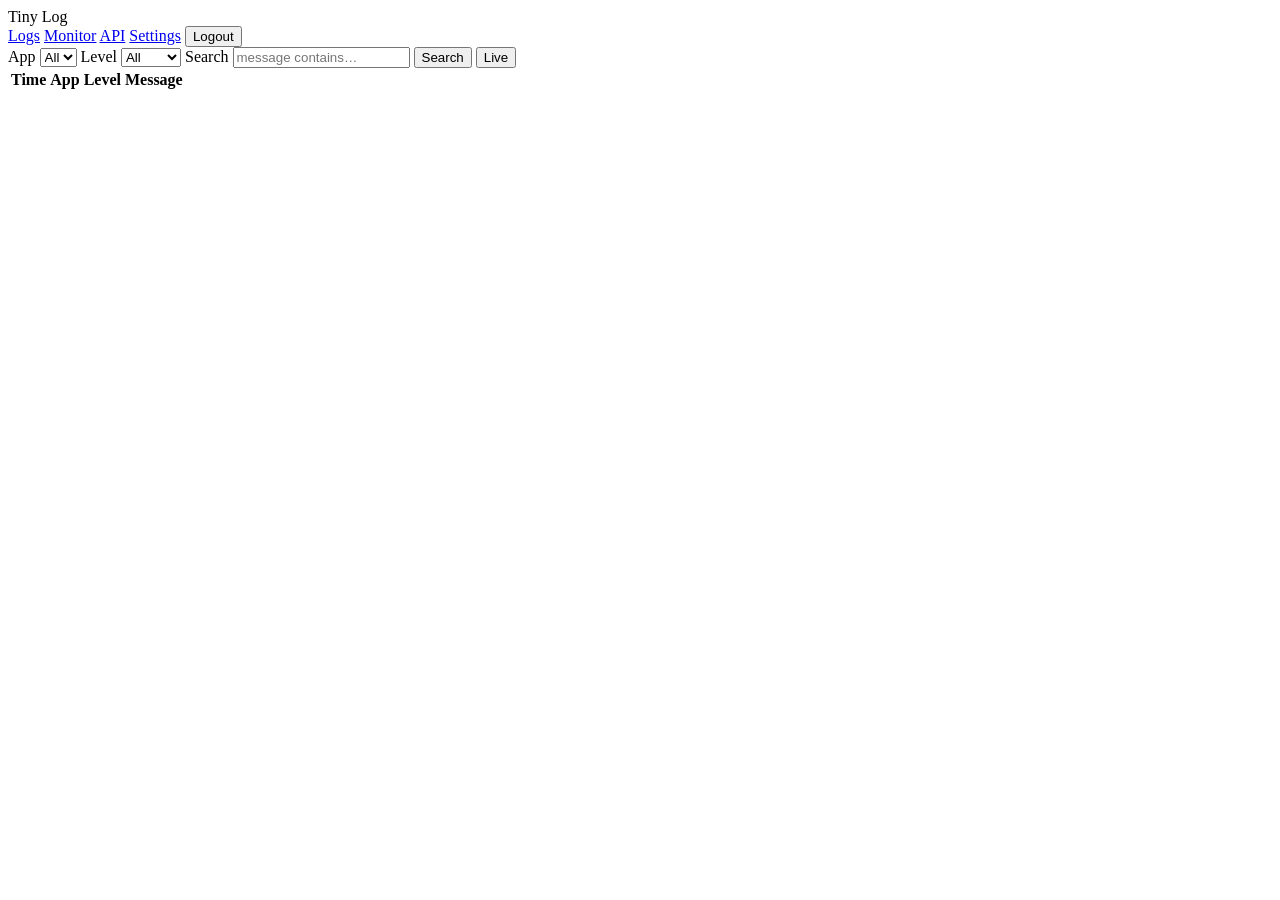
==== server/web/index.html @ 0274c63c "Split into server/agent workspace with metrics monitoring, auth modes, and Swagger. Move the app und" ====
<!DOCTYPE html>
<html lang="en">
<head>
  <meta charset="utf-8" />
  <meta name="viewport" content="width=device-width, initial-scale=1" />
  <title>Tiny Log</title>
  <link rel="stylesheet" href="/style.css" />
</head>
<body>
  <header class="topbar">
    <div class="brand">Tiny Log</div>
    <nav>
      <a href="/" class="active">Logs</a>
      <a href="/monitor">Monitor</a>
      <a href="/swagger">API</a>
      <a href="/settings">Settings</a>
      <span id="nav-badge" class="nav-badge" hidden></span>
      <span id="nav-user" class="nav-user"></span>
      <button id="logout-btn" type="button" class="linkish">Logout</button>
    </nav>
  </header>

  <section class="filters">
    <label>
      App
      <select id="filter-app">
        <option value="">All</option>
      </select>
    </label>
    <label>
      Level
      <select id="filter-level">
        <option value="">All</option>
        <option value="debug">debug</option>
        <option value="info">info</option>
        <option value="warn">warn</option>
        <option value="error">error</option>
        <option value="fatal">fatal</option>
      </select>
    </label>
    <label class="search-label">
      Search
      <span class="search-row">
        <input id="filter-search" type="search" placeholder="message contains…" />
        <button id="search-btn" type="button">Search</button>
      </span>
    </label>
    <button id="live-btn" type="button" class="live-btn" aria-pressed="false">Live</button>
  </section>

  <div id="new-logs-banner" class="new-logs" hidden>
    <button type="button" id="new-logs-btn">0 new logs</button>
  </div>

  <main class="log-table-wrap">
    <table class="log-table">
      <thead>
        <tr>
          <th>Time</th>
          <th>App</th>
          <th>Level</th>
          <th>Message</th>
        </tr>
      </thead>
      <tbody id="log-rows"></tbody>
    </table>
  </main>

  <dialog id="detail-dialog">
    <form method="dialog" class="detail">
      <header>
        <h2>Log detail</h2>
        <button value="close" class="linkish">Close</button>
      </header>
      <dl>
        <dt>Timestamp</dt><dd id="d-timestamp"></dd>
        <dt>App</dt><dd id="d-app"></dd>
        <dt>Level</dt><dd id="d-level"></dd>
        <dt>Source</dt><dd id="d-source"></dd>
        <dt>Message</dt><dd id="d-message" class="pre"></dd>
        <dt>Metadata</dt><dd><pre id="d-meta"></pre></dd>
      </dl>
    </form>
  </dialog>

  <script src="/app.js"></script>
</body>
</html>
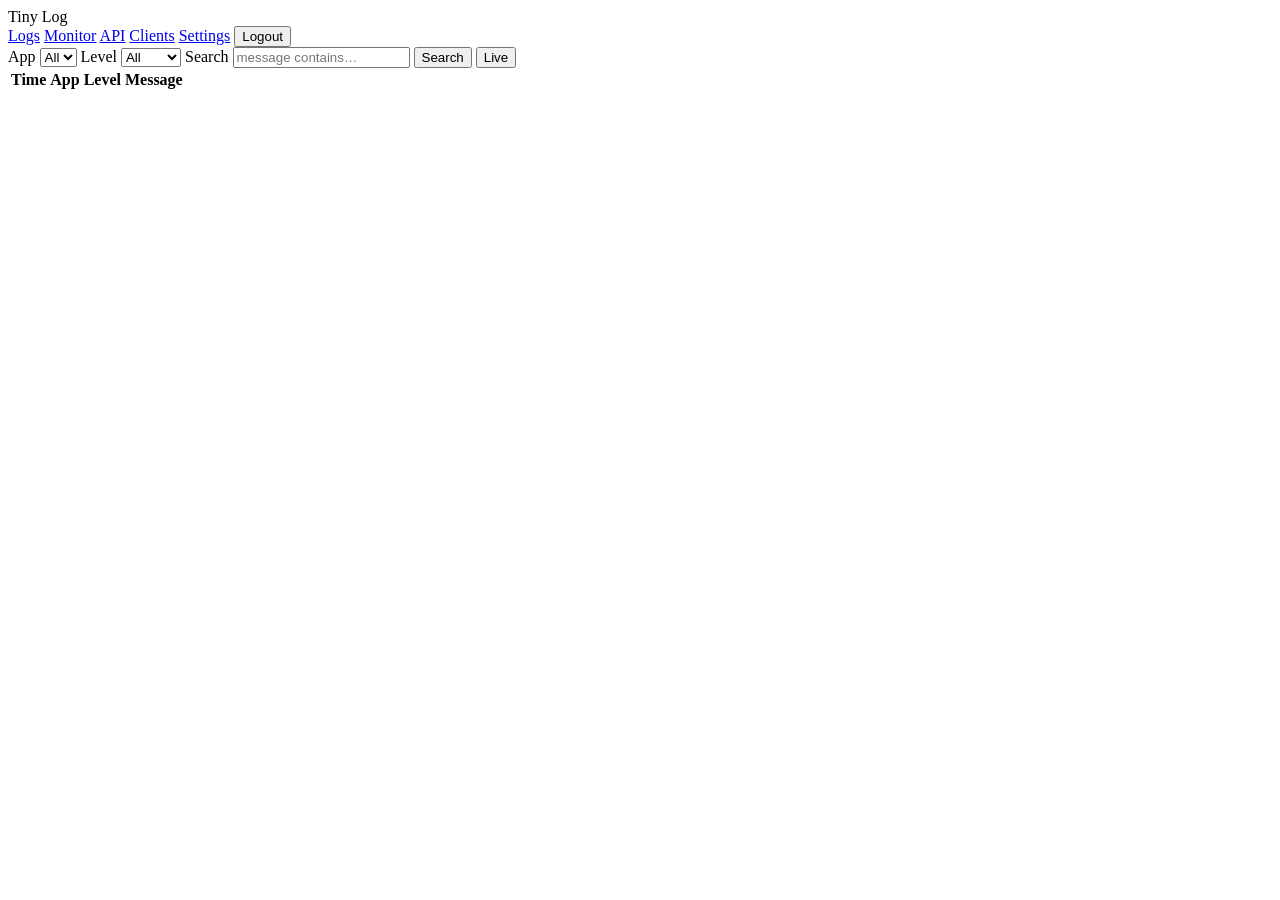
==== commit 3c3871c5: "Make server and agent independently shippable for production. Split crates and Docker assets, harden" ====
--- a/server/web/index.html
+++ b/server/web/index.html
@@ -13,6 +13,7 @@
       <a href="/" class="active">Logs</a>
       <a href="/monitor">Monitor</a>
       <a href="/swagger">API</a>
+      <a href="/clients">Clients</a>
       <a href="/settings">Settings</a>
       <span id="nav-badge" class="nav-badge" hidden></span>
       <span id="nav-user" class="nav-user"></span>
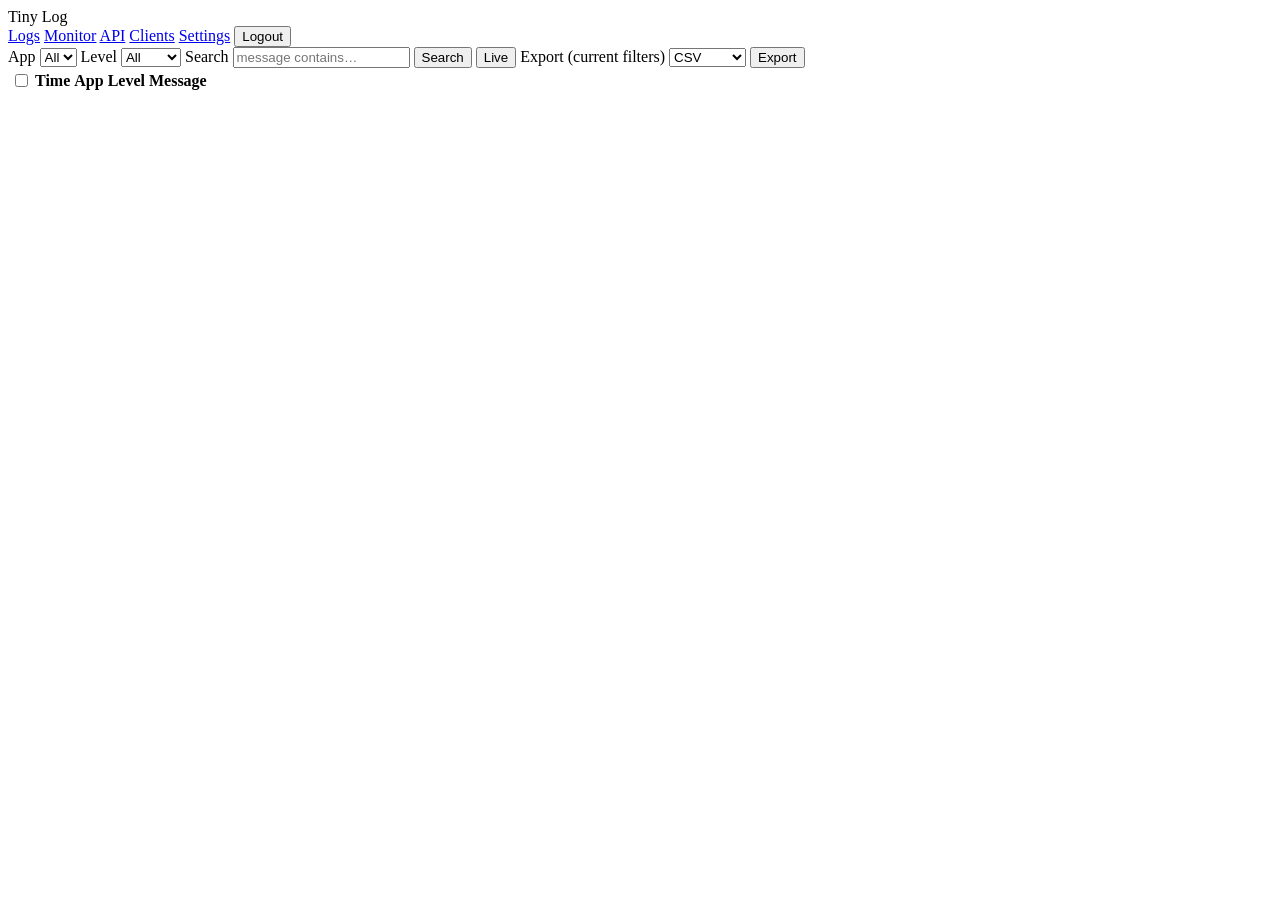
==== commit 4e1dded3: "Export logs as NDJSON/CSV and copy them from the UI. - GET /api/v1/logs/export: every row matching t" ====
--- a/server/web/index.html
+++ b/server/web/index.html
@@ -47,7 +47,24 @@
       </span>
     </label>
     <button id="live-btn" type="button" class="live-btn" aria-pressed="false">Live</button>
+    <label class="export-label">
+      Export (current filters)
+      <span class="search-row">
+        <select id="export-format" aria-label="Export format">
+          <option value="csv">CSV</option>
+          <option value="ndjson">NDJSON</option>
+        </select>
+        <button id="export-btn" type="button">Export</button>
+      </span>
+    </label>
   </section>
+
+  <div id="select-bar" class="select-bar" hidden>
+    <span id="select-count"></span>
+    <button id="copy-text-btn" type="button">Copy text</button>
+    <button id="copy-json-btn" type="button">Copy JSON</button>
+    <button id="select-clear-btn" type="button" class="linkish">Clear</button>
+  </div>
 
   <div id="new-logs-banner" class="new-logs" hidden>
     <button type="button" id="new-logs-btn">0 new logs</button>
@@ -57,6 +74,7 @@
     <table class="log-table">
       <thead>
         <tr>
+          <th class="pick"><input type="checkbox" id="pick-all" aria-label="Select all shown" /></th>
           <th>Time</th>
           <th>App</th>
           <th>Level</th>
@@ -73,6 +91,11 @@
         <h2>Log detail</h2>
         <button value="close" class="linkish">Close</button>
       </header>
+      <div class="copy-row">
+        <button type="button" class="linkish" data-copy="message">Copy message</button>
+        <button type="button" class="linkish" data-copy="meta">Copy meta</button>
+        <button type="button" class="linkish" data-copy="json">Copy JSON</button>
+      </div>
       <dl>
         <dt>Timestamp</dt><dd id="d-timestamp"></dd>
         <dt>App</dt><dd id="d-app"></dd>
@@ -84,6 +107,8 @@
     </form>
   </dialog>
 
+  <div id="toast" class="toast" role="status" hidden></div>
+
   <script src="/app.js"></script>
 </body>
 </html>
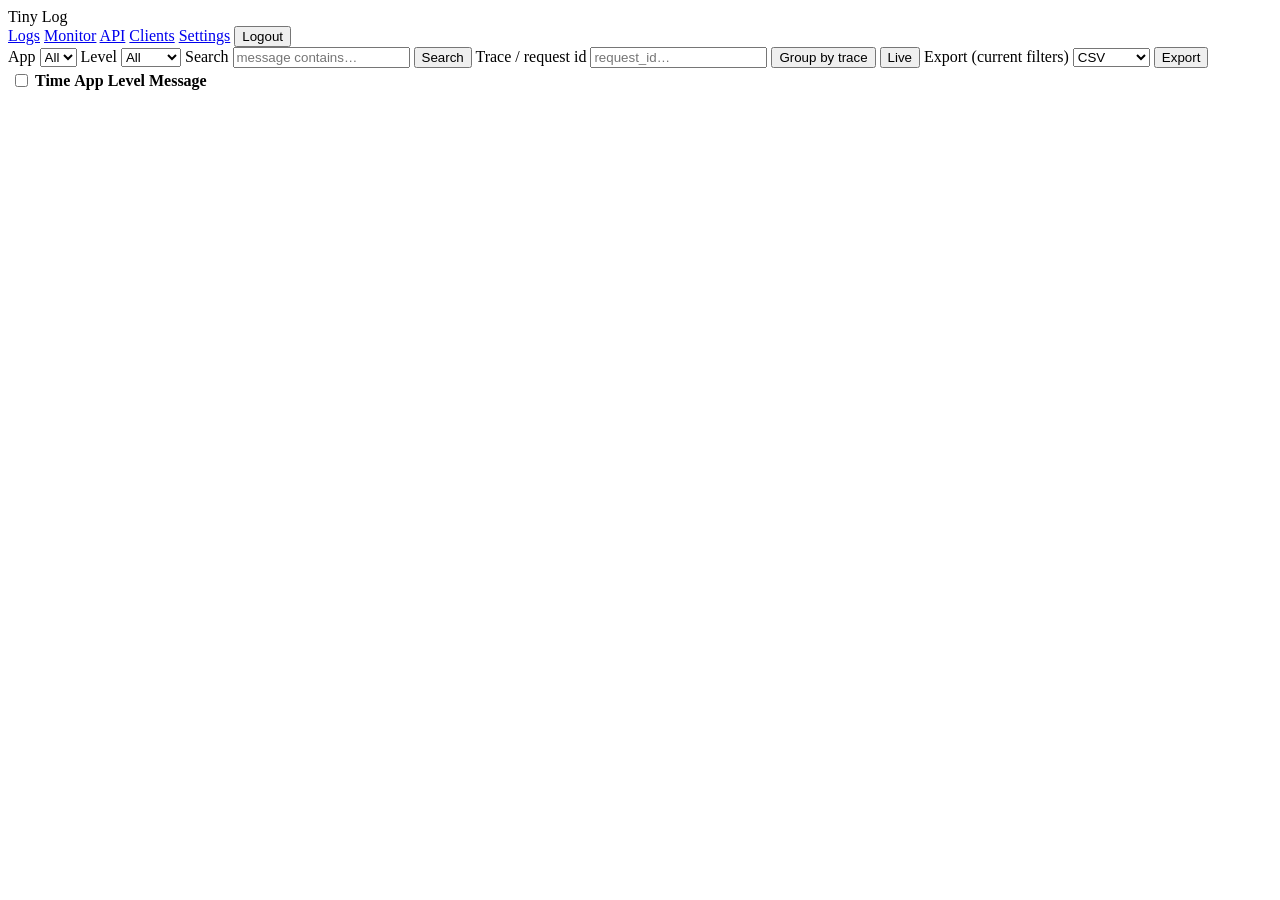
==== commit eb7fbb2f: "Trace by correlation id: filter, group and deep-link every line of one request - logs.trace_id (migr" ====
--- a/server/web/index.html
+++ b/server/web/index.html
@@ -44,6 +44,13 @@
       <span class="search-row">
         <input id="filter-search" type="search" placeholder="message contains…" />
         <button id="search-btn" type="button">Search</button>
+      </span>
+    </label>
+    <label class="search-label">
+      Trace / request id
+      <span class="search-row">
+        <input id="filter-trace" type="search" placeholder="request_id…" spellcheck="false" />
+        <button id="view-traces-btn" type="button" aria-pressed="false" title="One row per request id">Group by trace</button>
       </span>
     </label>
     <button id="live-btn" type="button" class="live-btn" aria-pressed="false">Live</button>
@@ -95,6 +102,7 @@
         <button type="button" class="linkish" data-copy="message">Copy message</button>
         <button type="button" class="linkish" data-copy="meta">Copy meta</button>
         <button type="button" class="linkish" data-copy="json">Copy JSON</button>
+        <button type="button" class="linkish" id="d-trace-btn" hidden>Show whole trace</button>
       </div>
       <dl>
         <dt>Timestamp</dt><dd id="d-timestamp"></dd>
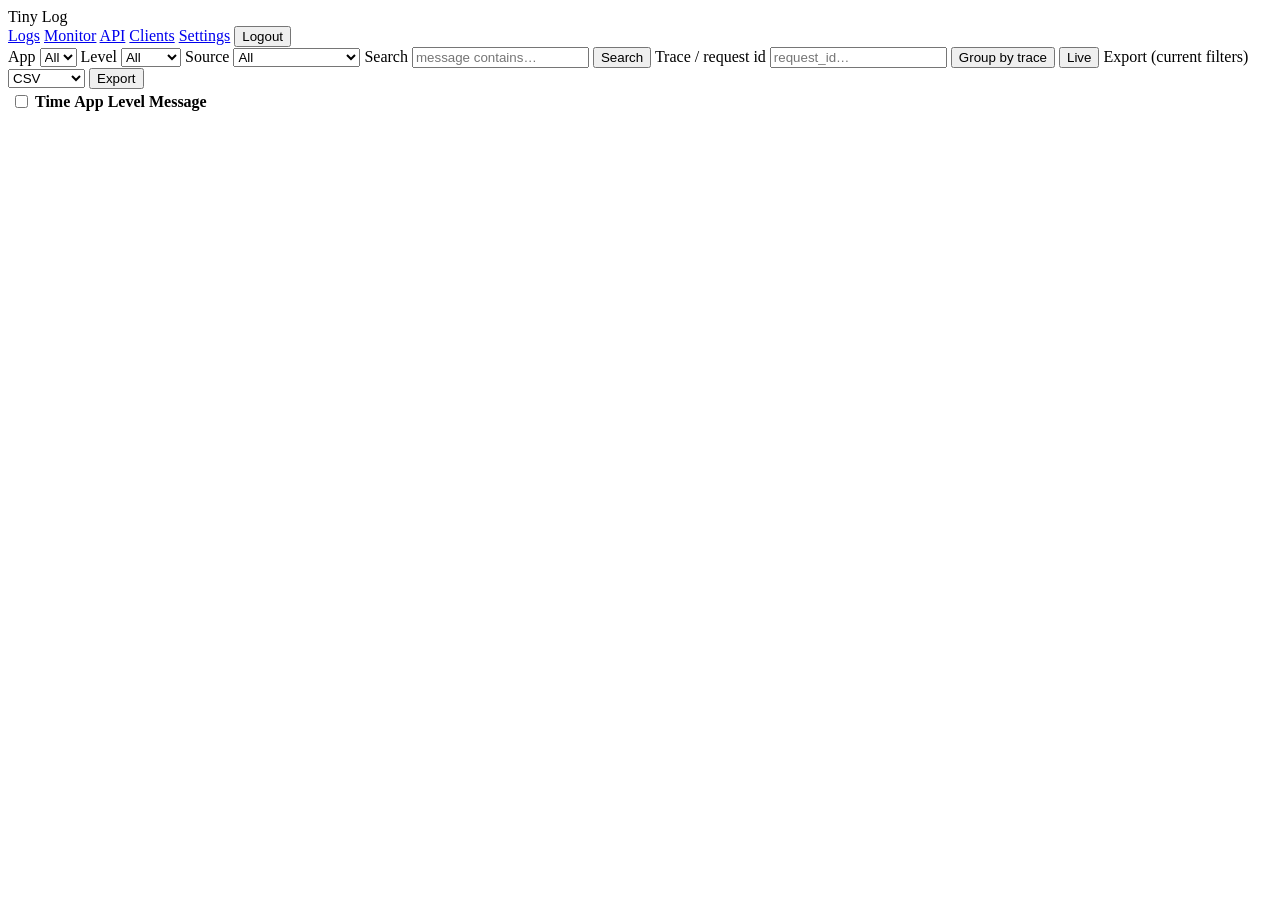
==== commit f62a0257: "Logs page tells app lines from agent lines: source = agent-file / agent-docker / agent - agent: the " ====
--- a/server/web/index.html
+++ b/server/web/index.html
@@ -37,6 +37,17 @@
         <option value="warn">warn</option>
         <option value="error">error</option>
         <option value="fatal">fatal</option>
+      </select>
+    </label>
+    <label>
+      Source
+      <select id="filter-source" title="Where the line came from">
+        <option value="">All</option>
+        <option value="server">server (app code)</option>
+        <option value="browser">browser</option>
+        <option value="agent-file">agent · file</option>
+        <option value="agent-docker">agent · docker</option>
+        <option value="agent">agent itself</option>
       </select>
     </label>
     <label class="search-label">
@@ -90,6 +101,9 @@
       </thead>
       <tbody id="log-rows"></tbody>
     </table>
+    <div id="load-more" class="load-more" hidden>
+      <button type="button" id="load-more-btn">Load older</button>
+    </div>
   </main>
 
   <dialog id="detail-dialog">
